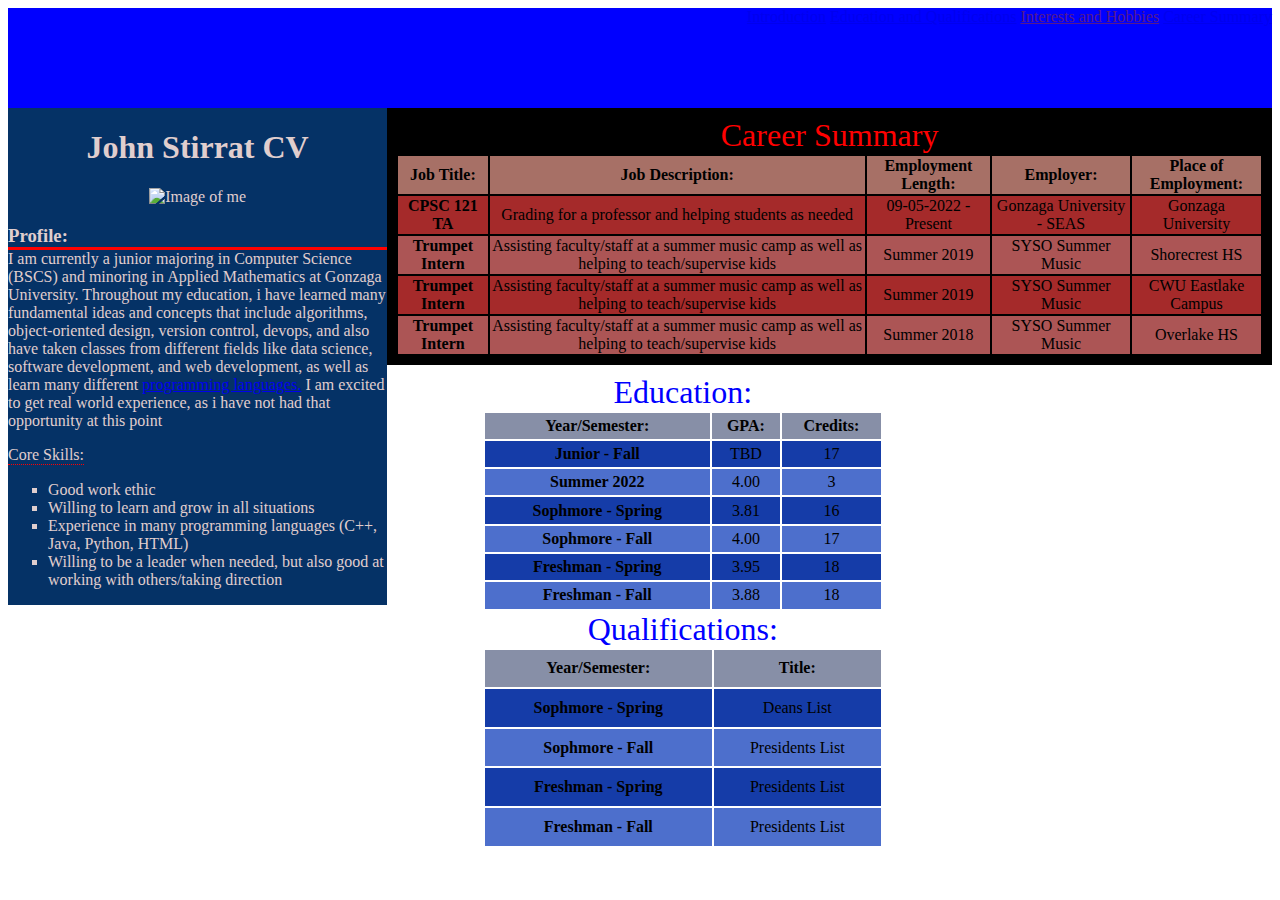
==== docs/index.html @ 288059dc "edu" ====
<!-- 
John Stirrat
CPSC 332 Web Development
HW3 - Personal CV
Last Modified 9/23/22
-->
<!DOCTYPE html>
<html lang="en">

<head>
    <title>John Stirrat's CV - CPSC 332 - HW3</title>
    <link rel="icon" href="favicon.png">
    <link rel="stylesheet" href="style.css">
</head>

<body>
    <div id="header">
        <nav>
            <a href="#intro">Introduction</a>
            <a href="#educationtable">Education and Qualifications</a>
            <a href="">Interests and Hobbies</a>
            <a href="#careertable">Career Summary</a>
        </nav>
    </div>

    <div id="intro">
        <h1>John Stirrat CV </h1>

        <img id="profilepic" src="self.jpeg" alt="Image of me">

        <h3 id="profile">Profile:</h3>

        <p id="summary">I am currently a junior majoring in Computer Science (BSCS) and minoring in Applied Mathematics
            at
            Gonzaga University. Throughout my education, i have learned many fundamental ideas and concepts that
            include algorithms, object-oriented design, version control, devops, and also have taken classes from
            different
            fields like data science, software development, and web development, as well as learn
            many different <a href="./hobbies/#code">programming languages.</a> I am excited to get real world
            experience, as i have not had that opportunity at this point</p>

        <p id="core">Core Skills:</p>
        <ul>
            <li>Good work ethic</li>
            <li>Willing to learn and grow in all situations</li>
            <li>Experience in many programming languages (C++, Java, Python, HTML)</li>
            <li>Willing to be a leader when needed, but also good at working with others/taking direction</li>
        </ul>
    </div>

    <div id="main">
        <div id="careertable">
            <label for="career">Career Summary</label>
            <table>
                <tr class="head">
                    <th>Job Title:</th>
                    <th>Job Description:</th>
                    <th>Employment Length:</th>
                    <th>Employer:</th>
                    <th>Place of Employment:</th>
                </tr>
                <tr class="odd">
                    <th>CPSC 121 TA</th>
                    <td>Grading for a professor and helping students as needed</td>
                    <td>09-05-2022 - Present</td>
                    <td>Gonzaga University - SEAS</td>
                    <td>Gonzaga University</td>
                </tr>
                <tr class="even">
                    <th>Trumpet Intern</th>
                    <td>Assisting faculty/staff at a summer music camp as well as helping to teach/supervise kids</td>
                    <td>Summer 2019</td>
                    <td>SYSO Summer Music</td>
                    <td>Shorecrest HS</td>
                </tr>
                <tr class="odd">
                    <th>Trumpet Intern</th>
                    <td>Assisting faculty/staff at a summer music camp as well as helping to teach/supervise kids</td>
                    <td>Summer 2019</td>
                    <td>SYSO Summer Music</td>
                    <td>CWU Eastlake Campus</td>
                </tr>
                <tr class="even">
                    <th>Trumpet Intern</th>
                    <td>Assisting faculty/staff at a summer music camp as well as helping to teach/supervise kids</td>
                    <td>Summer 2018</td>
                    <td>SYSO Summer Music</td>
                    <td>Overlake HS</td>
                </tr>
            </table>
        </div>
        <div id="educationtable">
            <table id="edutable">
                <caption>Education:</caption>
                <tr class="head">
                    <th>Year/Semester:</th>
                    <th>GPA:</th>
                    <th>Credits:</th>
                </tr>
                <tr class="odd">
                    <th>Junior - Fall</th>
                    <td>TBD</td>
                    <td>17</td>
                </tr>
                <tr class="even">
                    <th>Summer 2022</th>
                    <td>4.00</td>
                    <td>3</td>
                </tr>
                <tr class="odd">
                    <th>Sophmore - Spring</th>
                    <td>3.81</td>
                    <td>16</td>
                </tr>
                <tr class="even">
                    <th>Sophmore - Fall</th>
                    <td>4.00</td>
                    <td>17</td>
                </tr>
                <tr class="odd">
                    <th>Freshman - Spring</th>
                    <td>3.95</td>
                    <td>18</td>
                </tr>
                <tr class="even">
                    <th>Freshman - Fall</th>
                    <td>3.88</td>
                    <td>18</td>
                </tr>
            </table>
            <table id="qualtable">
                <caption>Qualifications:</caption>
                <tr class="head">
                    <th>Year/Semester:</th>
                    <th>Title:</th>
                </tr>
                <tr class="odd">
                    <th>Sophmore - Spring</th>
                    <td>Deans List</td>
                </tr>
                <tr class="even">
                    <th>Sophmore - Fall</th>
                    <td>Presidents List</td>
                </tr>
                <tr class="odd">
                    <th>Freshman - Spring</th>
                    <td>Presidents List</td>
                </tr>
                <tr class="even">
                    <th>Freshman - Fall</th>
                    <td>Presidents List</td>
                </tr>
            </table>
        </div>
    </div>
</body>

</html>
---- docs/style.css ----
#header {
    background-color: blue;
    height: 100px;
    justify-content: center;
}

#intro {
    background-color: rgb(5, 50, 102);
    color: rgb(224, 206, 206);
    float: left;
    width: 30%;
    text-align: center;
}

#main {
    background-color: red;
    float: right;
    width: 70%;
    text-align: center;
}

#profilepic {
    width: 200px;
}

#profile {
    margin-bottom: 0px;
    text-align: left;
}

#summary {
    margin-top: 0px;
    padding-top: 0px;
    border-top: 3px solid rgb(255, 2, 2);
    text-align: left;
}

#core {
    width: fit-content;
    border-bottom: 1px dotted red;
    text-align: left;
}

ul li {
    list-style-type: square;
    text-align: left;
}

label {
    font-size: xx-large;
    font-weight: 400;
    color: red
}

#careertable{
    text-align: center;
    background-color: black;
    padding: 1%;
}

.head {
    background-color: rgb(167, 112, 102);
}

.even {
    background-color: rgba(221, 109, 109, 0.781);
}

.odd {
    background-color: brown;
}

nav{
    text-align: right;
}

#educationtable{
    text-align: center;
    background-color: white;
    padding: 1%;
}

#edutable{
    position: relative;
    left: 10%;
    height: 200px;
    width: 400px;
}

#qualtable{
    position: relative;
    left: 10%;
    height: 200px;
    width: 400px;
}

#educationtable .even{
    background-color: rgb(77, 111, 204);
}

#educationtable .odd{
    background-color: rgb(21, 60, 168);
}

#educationtable .head{
    background-color: rgb(135, 143, 167);
}

#educationtable caption{
    font-size: xx-large;
    font-weight: 400;
    color: blue;
}
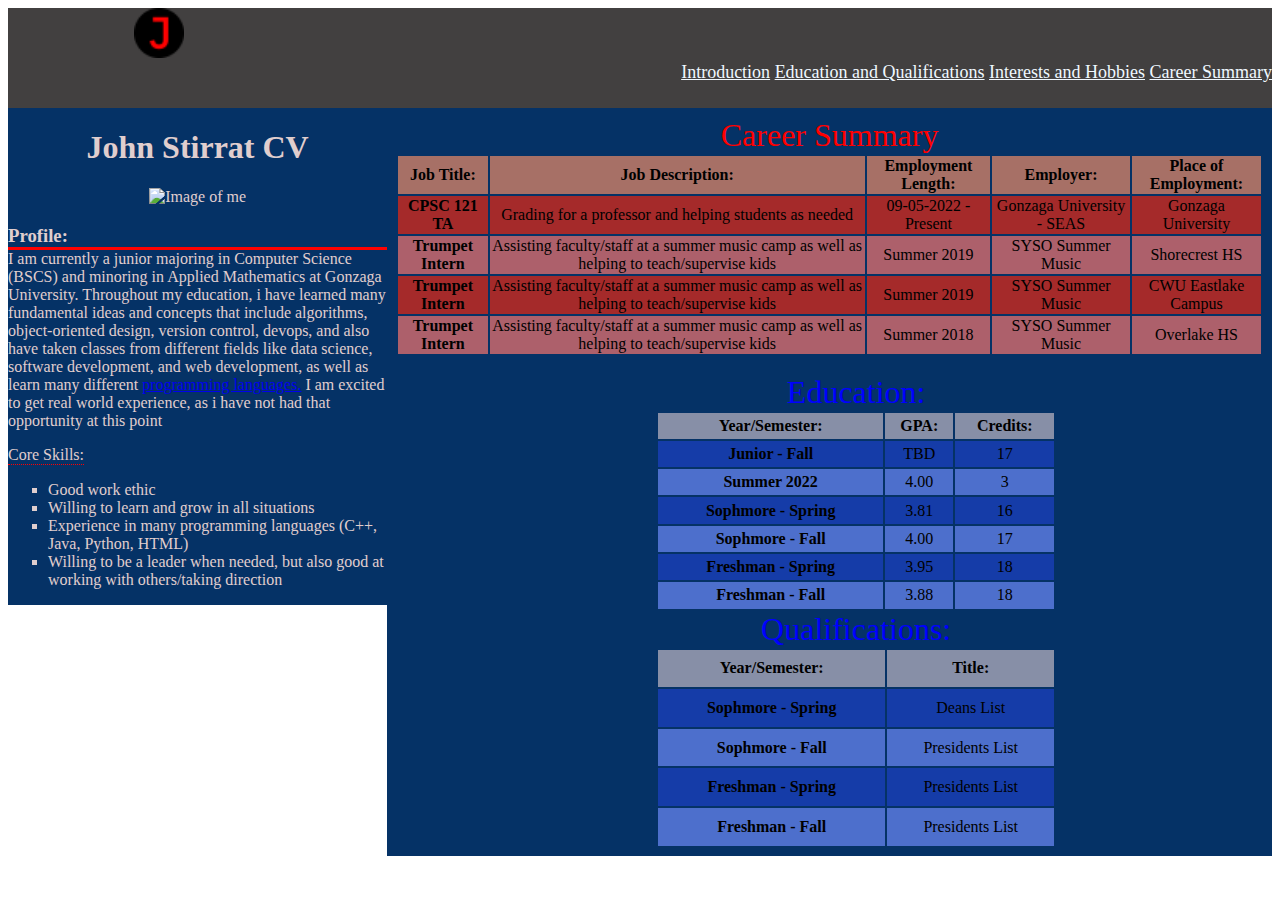
==== commit 3e271a4f: "added favicon to header" ====
--- a/docs/index.html
+++ b/docs/index.html
@@ -15,6 +15,7 @@
 
 <body>
     <div id="header">
+        <img src="favicon.png" alt="Simple J logo">
         <nav>
             <a href="#intro">Introduction</a>
             <a href="#educationtable">Education and Qualifications</a>
--- a/docs/style.css
+++ b/docs/style.css
@@ -1,5 +1,5 @@
 #header {
-    background-color: blue;
+    background-color: rgb(66, 64, 64);
     height: 100px;
     justify-content: center;
 }
@@ -54,7 +54,7 @@
 
 #careertable{
     text-align: center;
-    background-color: black;
+    background-color: rgb(5, 50, 102);
     padding: 1%;
 }
 
@@ -72,24 +72,30 @@
 
 nav{
     text-align: right;
+    font-size: large;
+    
+}
+
+nav a{
+    color: aliceblue;
 }
 
 #educationtable{
     text-align: center;
-    background-color: white;
+    background-color: rgb(5, 50, 102);
     padding: 1%;
 }
 
 #edutable{
     position: relative;
-    left: 10%;
+    left: 30%;
     height: 200px;
     width: 400px;
 }
 
 #qualtable{
     position: relative;
-    left: 10%;
+    left: 30%;
     height: 200px;
     width: 400px;
 }
@@ -110,4 +116,11 @@
     font-size: xx-large;
     font-weight: 400;
     color: blue;
+}
+
+#header img{
+    position: relative;
+    height: 190px;
+    left: 10%;
+    height: 50px;
 }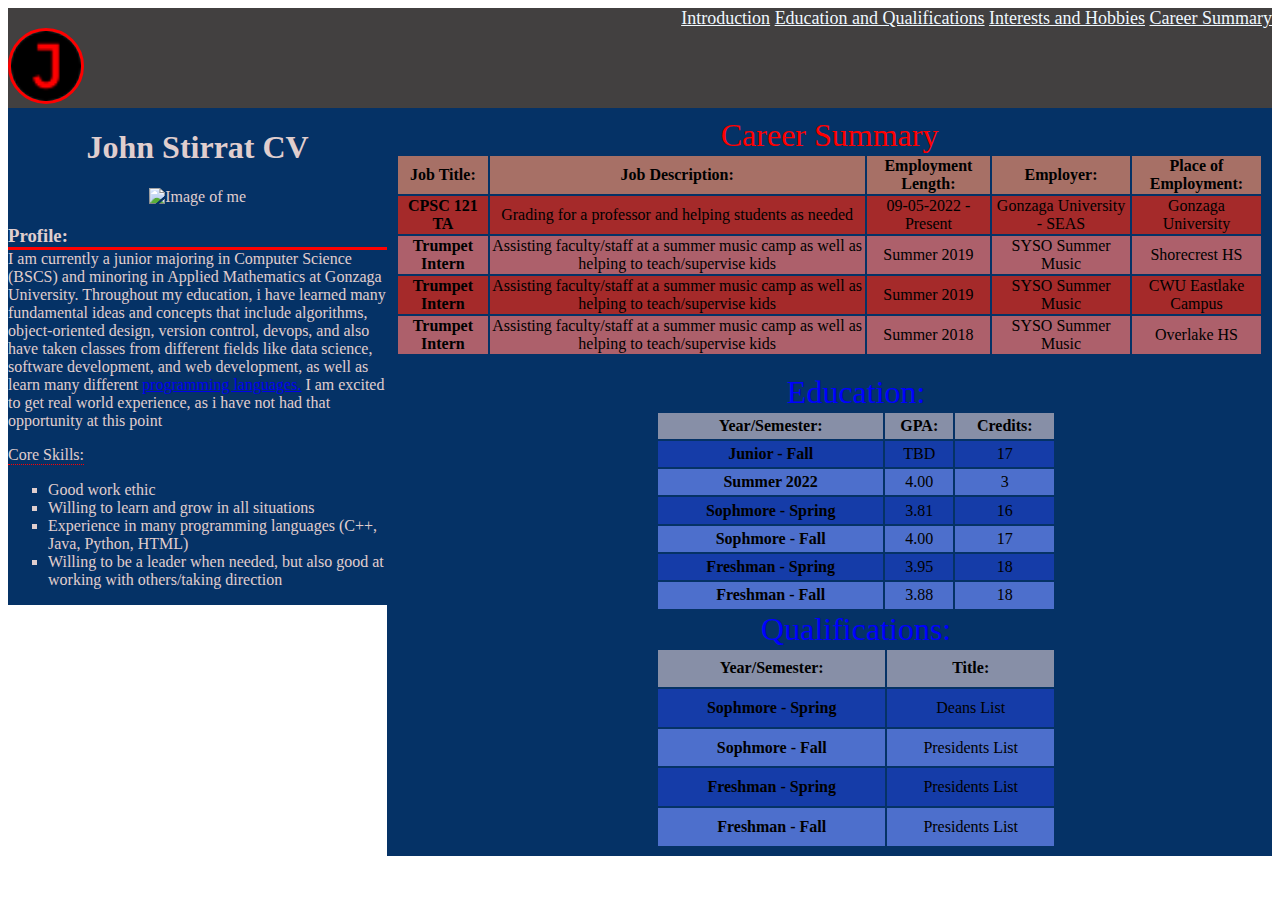
==== commit 043bfe2f: "test" ====
--- a/docs/index.html
+++ b/docs/index.html
@@ -15,7 +15,9 @@
 
 <body>
     <div id="header">
-        <img src="favicon.png" alt="Simple J logo">
+        <div>
+            <img src="favicon.png" alt="Simple J logo">
+        </div>
         <nav>
             <a href="#intro">Introduction</a>
             <a href="#educationtable">Education and Qualifications</a>
--- a/docs/style.css
+++ b/docs/style.css
@@ -73,7 +73,8 @@
 nav{
     text-align: right;
     font-size: large;
-    
+    width:80%;
+    float: right;
 }
 
 nav a{
@@ -118,9 +119,14 @@
     color: blue;
 }
 
+#header div{
+    width: 20%;
+    float: left;
+}
+
 #header img{
-    position: relative;
-    height: 190px;
-    left: 10%;
-    height: 50px;
+    border-radius: 50px;
+    height: 70px;
+    border: 3px solid rgb(255, 0, 0);
+    margin-top: 20px;
 }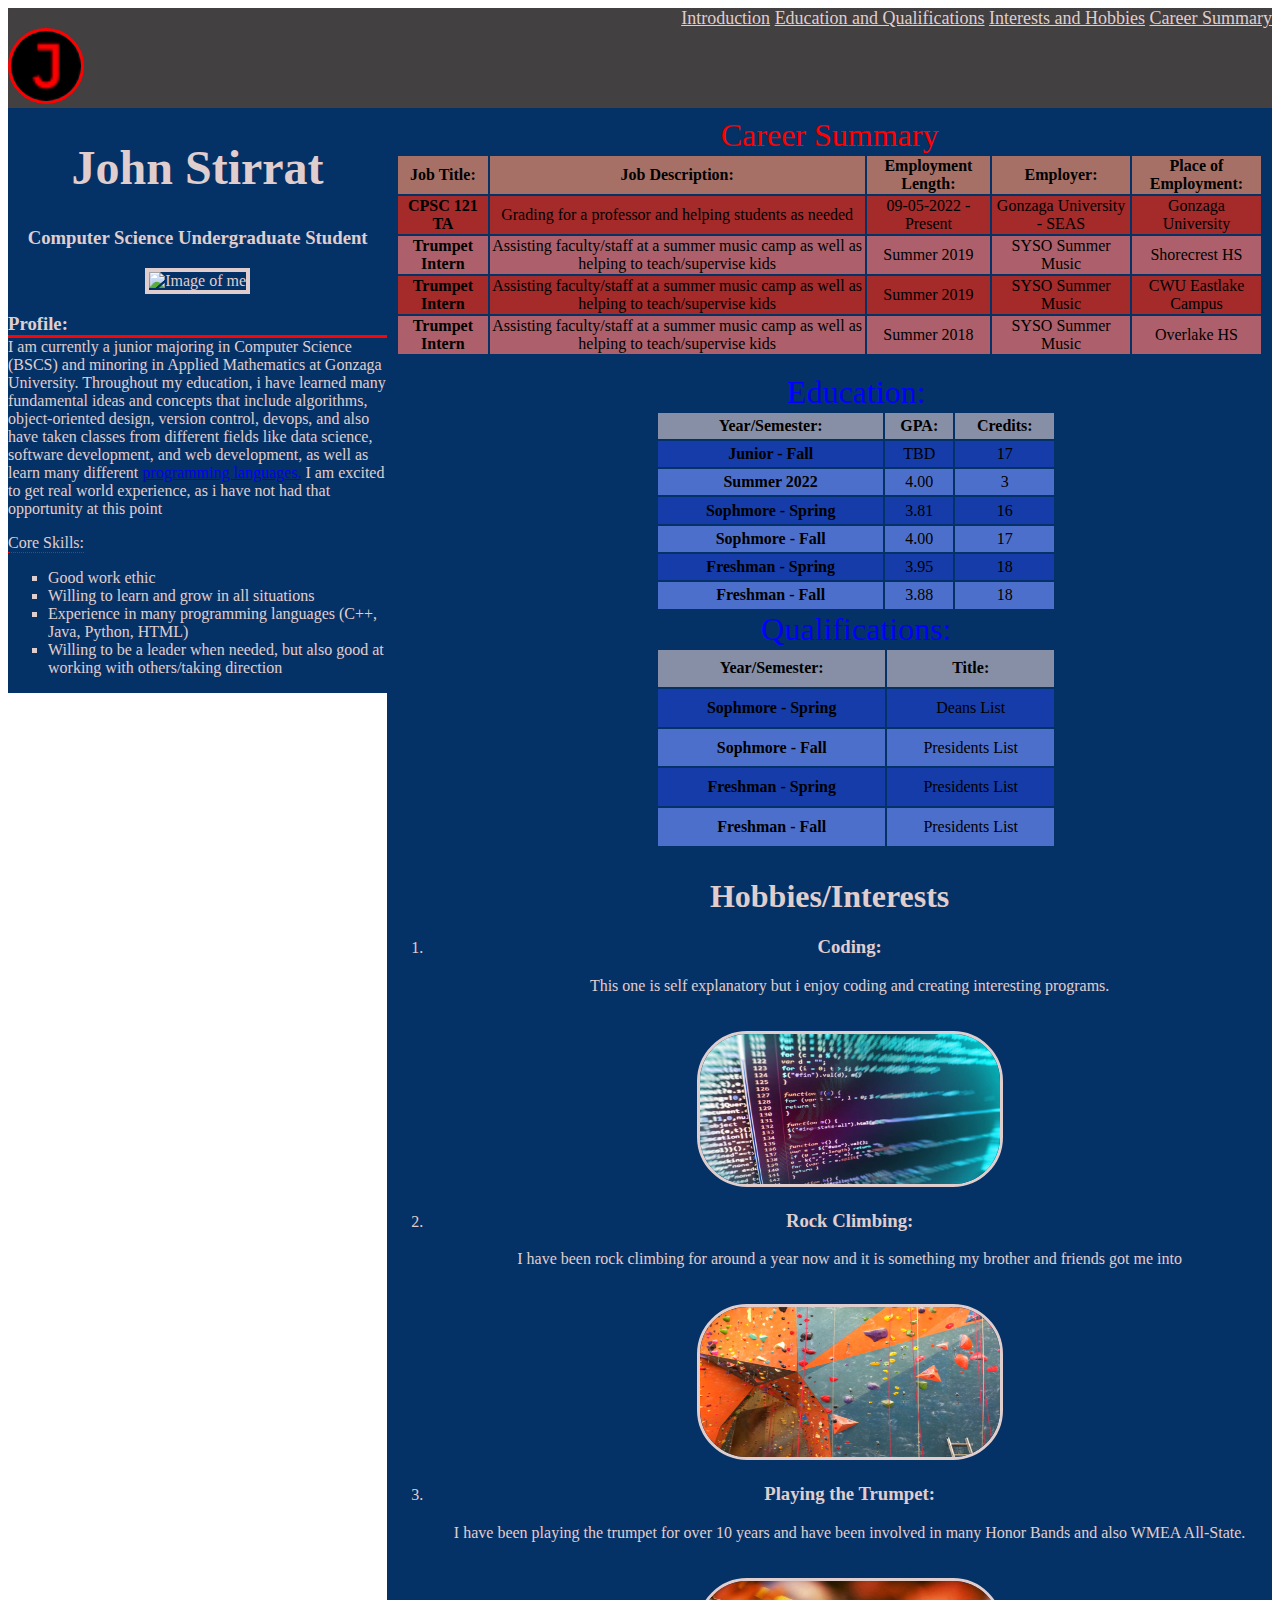
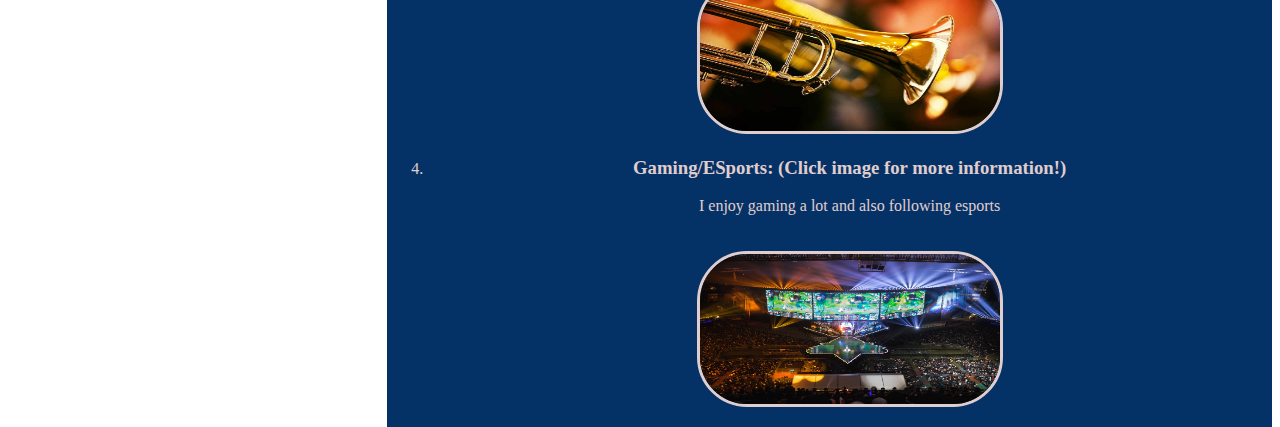
==== commit 1e018441: "test" ====
--- a/docs/index.html
+++ b/docs/index.html
@@ -21,13 +21,14 @@
         <nav>
             <a href="#intro">Introduction</a>
             <a href="#educationtable">Education and Qualifications</a>
-            <a href="">Interests and Hobbies</a>
+            <a href="#hobbies">Interests and Hobbies</a>
             <a href="#careertable">Career Summary</a>
         </nav>
     </div>
 
     <div id="intro">
-        <h1>John Stirrat CV </h1>
+        <h1>John Stirrat</h1>
+        <h3>Computer Science Undergraduate Student</h3>
 
         <img id="profilepic" src="self.jpeg" alt="Image of me">
 
@@ -155,6 +156,32 @@
                 </tr>
             </table>
         </div>
+        <div id="hobbies">
+            <h1>Hobbies/Interests</h1>
+            <ol>
+                <li>
+                    <h3>Coding:</h3>
+                    <p>This one is self explanatory but i enjoy coding and creating interesting programs.</p>
+                    <img src="code.jpg" alt="Code!" height="200">
+                </li>
+                <li>
+                    <h3>Rock Climbing: </h3>
+                    <p>I have been rock climbing for around a year now and it is something my brother and friends got me into</p>
+                    <img src="Front-Wall.jpg" alt="Rock Climbing Wall" height="200">
+                </li>
+                <li>
+                    <h3>Playing the Trumpet:</h3>
+                    <p>I have been playing the trumpet for over 10 years and have been involved in many Honor Bands and also WMEA All-State.</p>
+                    <img src="trumpet.jpg" alt="Trumpet" height="200">
+                </li>
+                <li>
+                   <h3>Gaming/ESports: (Click image for more information!)</h3>
+                    <p>I enjoy gaming a lot and also following esports</p>
+                    <a href="https://en.wikipedia.org/wiki/ESports" target="_blank"><img src="esports.jpg" alt="Esports" height="200"></a>
+                </li>
+            </ol>
+        </div>
+        
     </div>
 </body>
 
--- a/docs/style.css
+++ b/docs/style.css
@@ -12,8 +12,12 @@
     text-align: center;
 }
 
+#intro h1{
+    font-size: xxx-large;
+}
+
 #main {
-    background-color: red;
+    background-color: rgb(5, 50, 102);;
     float: right;
     width: 70%;
     text-align: center;
@@ -21,6 +25,7 @@
 
 #profilepic {
     width: 200px;
+    border: 4px solid rgb(224, 206, 206);
 }
 
 #profile {
@@ -78,7 +83,7 @@
 }
 
 nav a{
-    color: aliceblue;
+    color: rgb(224, 206, 206);
 }
 
 #educationtable{
@@ -129,4 +134,18 @@
     height: 70px;
     border: 3px solid rgb(255, 0, 0);
     margin-top: 20px;
+}
+
+#hobbies img{
+    border-radius: 50px;
+    height: 150px;
+    width: 300px;
+    border: 3px solid rgb(224, 206, 206);
+    margin-top: 20px;
+}
+
+#hobbies {
+    background-color: rgb(5, 50, 102);
+    color: rgb(224, 206, 206);
+    text-align: center;
 }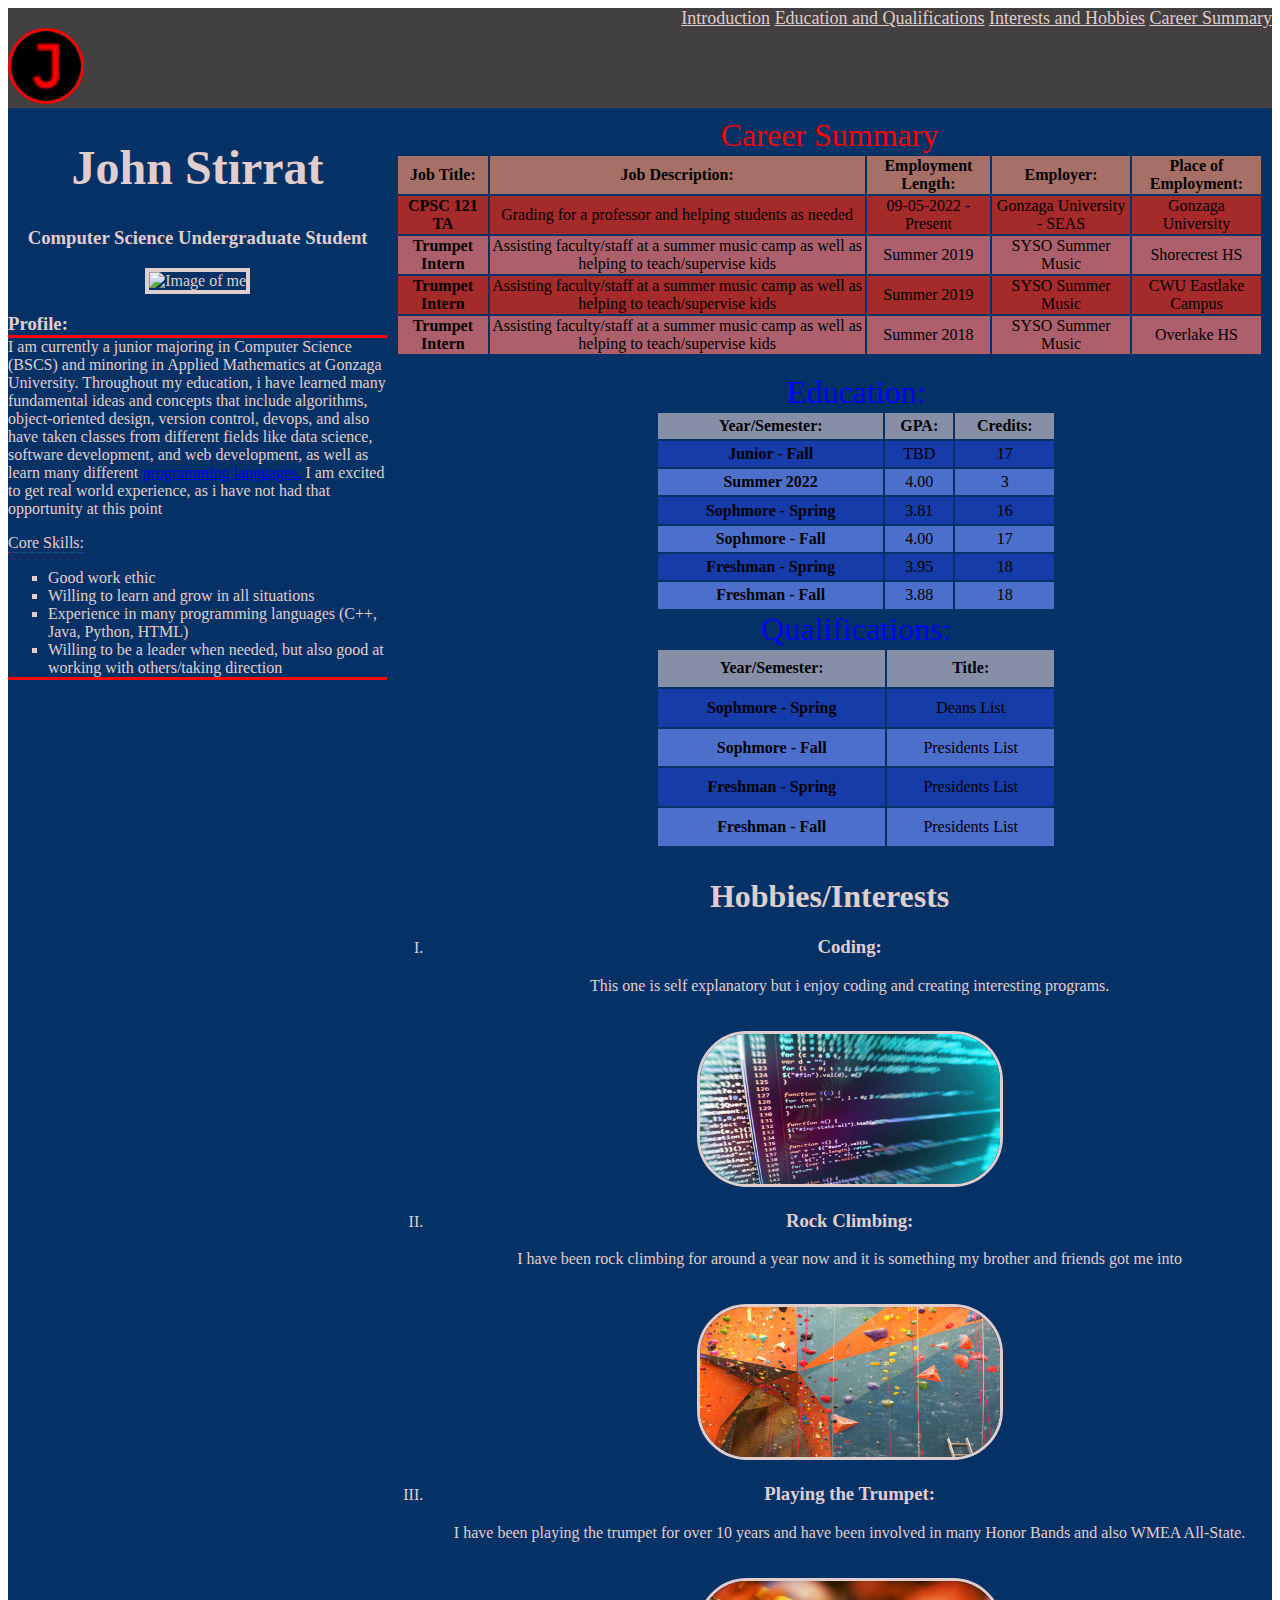
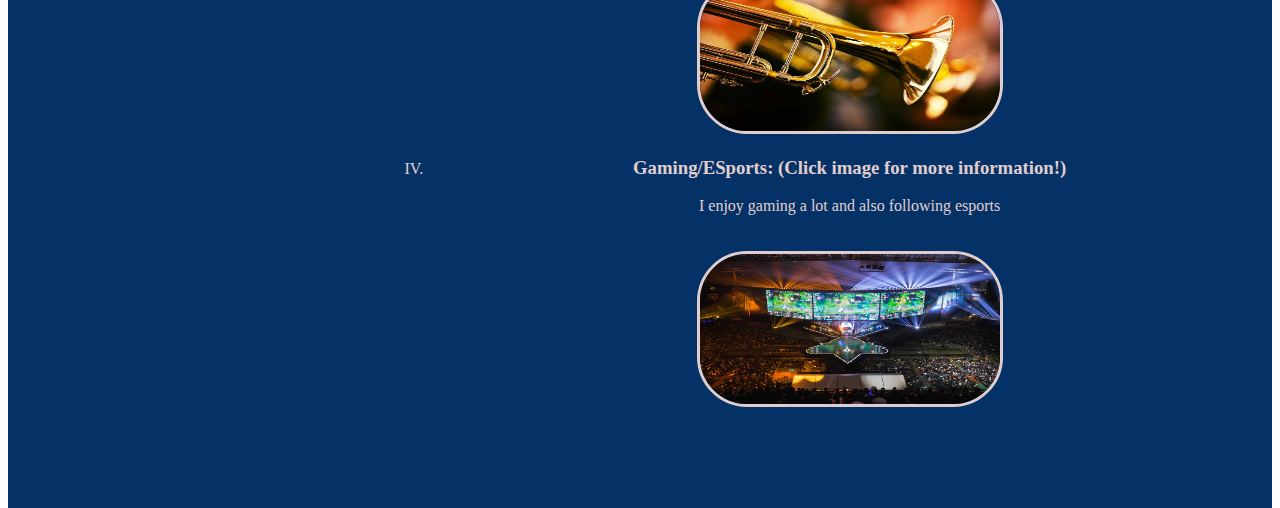
==== commit c2998689: "finished?" ====
--- a/docs/index.html
+++ b/docs/index.html
@@ -177,7 +177,7 @@
                 <li>
                    <h3>Gaming/ESports: (Click image for more information!)</h3>
                     <p>I enjoy gaming a lot and also following esports</p>
-                    <a href="https://en.wikipedia.org/wiki/ESports" target="_blank"><img src="esports.jpg" alt="Esports" height="200"></a>
+                    <a href="https://en.wikipedia.org/wiki/ESports" target="_blank"><img id="imglink" src="esports.jpg" alt="Esports" height="200"></a>
                 </li>
             </ol>
         </div>
--- a/docs/style.css
+++ b/docs/style.css
@@ -10,14 +10,16 @@
     float: left;
     width: 30%;
     text-align: center;
+    height: 2000px;
 }
 
-#intro h1{
+#intro h1 {
     font-size: xxx-large;
 }
 
 #main {
-    background-color: rgb(5, 50, 102);;
+    background-color: rgb(5, 50, 102);
+    height: 2000px;
     float: right;
     width: 70%;
     text-align: center;
@@ -46,9 +48,18 @@
     text-align: left;
 }
 
+#intro ul{
+    border-bottom: 3px solid rgb(255, 2, 2);
+}
+
 ul li {
     list-style-type: square;
     text-align: left;
+}
+
+ol li {
+    list-style-type: upper-roman;
+    text-align: center;
 }
 
 label {
@@ -57,7 +68,7 @@
     color: red
 }
 
-#careertable{
+#careertable {
     text-align: center;
     background-color: rgb(5, 50, 102);
     padding: 1%;
@@ -75,68 +86,68 @@
     background-color: brown;
 }
 
-nav{
+nav {
     text-align: right;
     font-size: large;
-    width:80%;
+    width: 80%;
     float: right;
 }
 
-nav a{
+nav a {
     color: rgb(224, 206, 206);
 }
 
-#educationtable{
+#educationtable {
     text-align: center;
     background-color: rgb(5, 50, 102);
     padding: 1%;
 }
 
-#edutable{
+#edutable {
     position: relative;
     left: 30%;
     height: 200px;
     width: 400px;
 }
 
-#qualtable{
+#qualtable {
     position: relative;
     left: 30%;
     height: 200px;
     width: 400px;
 }
 
-#educationtable .even{
+#educationtable .even {
     background-color: rgb(77, 111, 204);
 }
 
-#educationtable .odd{
+#educationtable .odd {
     background-color: rgb(21, 60, 168);
 }
 
-#educationtable .head{
+#educationtable .head {
     background-color: rgb(135, 143, 167);
 }
 
-#educationtable caption{
+#educationtable caption {
     font-size: xx-large;
     font-weight: 400;
     color: blue;
 }
 
-#header div{
+#header div {
     width: 20%;
     float: left;
 }
 
-#header img{
+#header img {
     border-radius: 50px;
     height: 70px;
     border: 3px solid rgb(255, 0, 0);
     margin-top: 20px;
 }
 
-#hobbies img{
+#hobbies img {
     border-radius: 50px;
     height: 150px;
     width: 300px;
@@ -148,4 +159,8 @@
     background-color: rgb(5, 50, 102);
     color: rgb(224, 206, 206);
     text-align: center;
+}
+
+#imglink:hover {
+    border-color: red;
 }